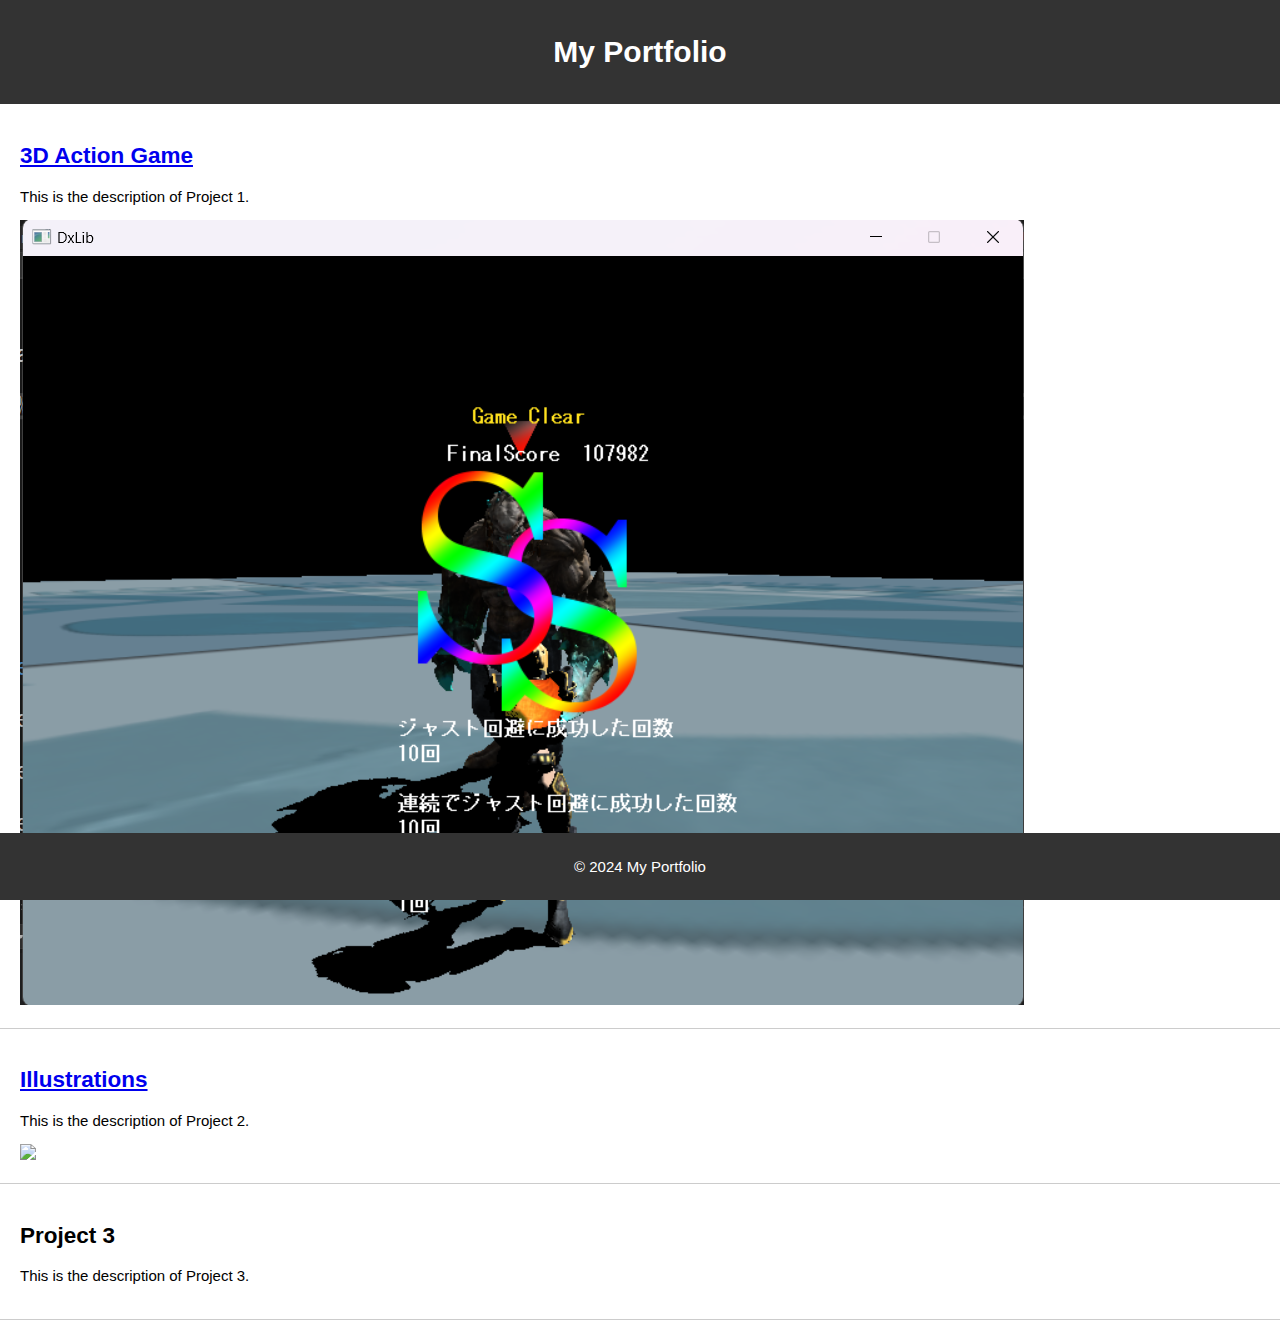
==== Index.html @ e5e568c4 "メインページ更新" ====
<!DOCTYPE html>
<html lang="ja">
<head>
    <meta charset="UTF-8">
    <meta name="viewport" content="width=device-width, initial-scale=1.0">
    <title>My Portfolio</title>
    <link rel="stylesheet" href="untitled1.css" type="text/css">
</head>
<body>
    <header>
        <h1>My Portfolio</h1>
    </header>
    
    <section class="project">
        <a href="3D_Action_Game.html">
        <h2>3D Action Game</h2>
        </a>
        <p>This is the description of Project 1.</p>
        <a href="3D_Action_Game.html">
        <img src="Score.png">
        </a>
    </section>
    
    <section class="project">
        <a href="Illustrations.html">
            <h2>Illustrations</h2>
        </a>
        <p>This is the description of Project 2.</p>
        <img src="C:\Users\Tanaka hiroki\Pictures\Screenshots\FrameRate.png">
    </section>
    
    <section class="project">
        <h2>Project 3</h2>
        <p>This is the description of Project 3.</p>
    </section>
    
    <footer>
        <p>&copy; 2024 My Portfolio</p>
    </footer>
</body>
</html>
---- untitled1.css ----
body {
    font-family: Arial, sans-serif;
    margin: 0;
    padding: 0;
    font-size: 15px;
}

header {
    background-color: #333;
    color: #fff;
    padding: 15px;
    text-align: center;
}

.project {
    padding: 20px;
    border-bottom: 1px solid #ccc;
}

.project h2 {
    margin-top: 10;
}

footer {
    background-color: #333;
    color: #fff;
    text-align: center;
    padding: 10px 0;
    position: fixed;
    bottom: 0;
    width: 100%;
}
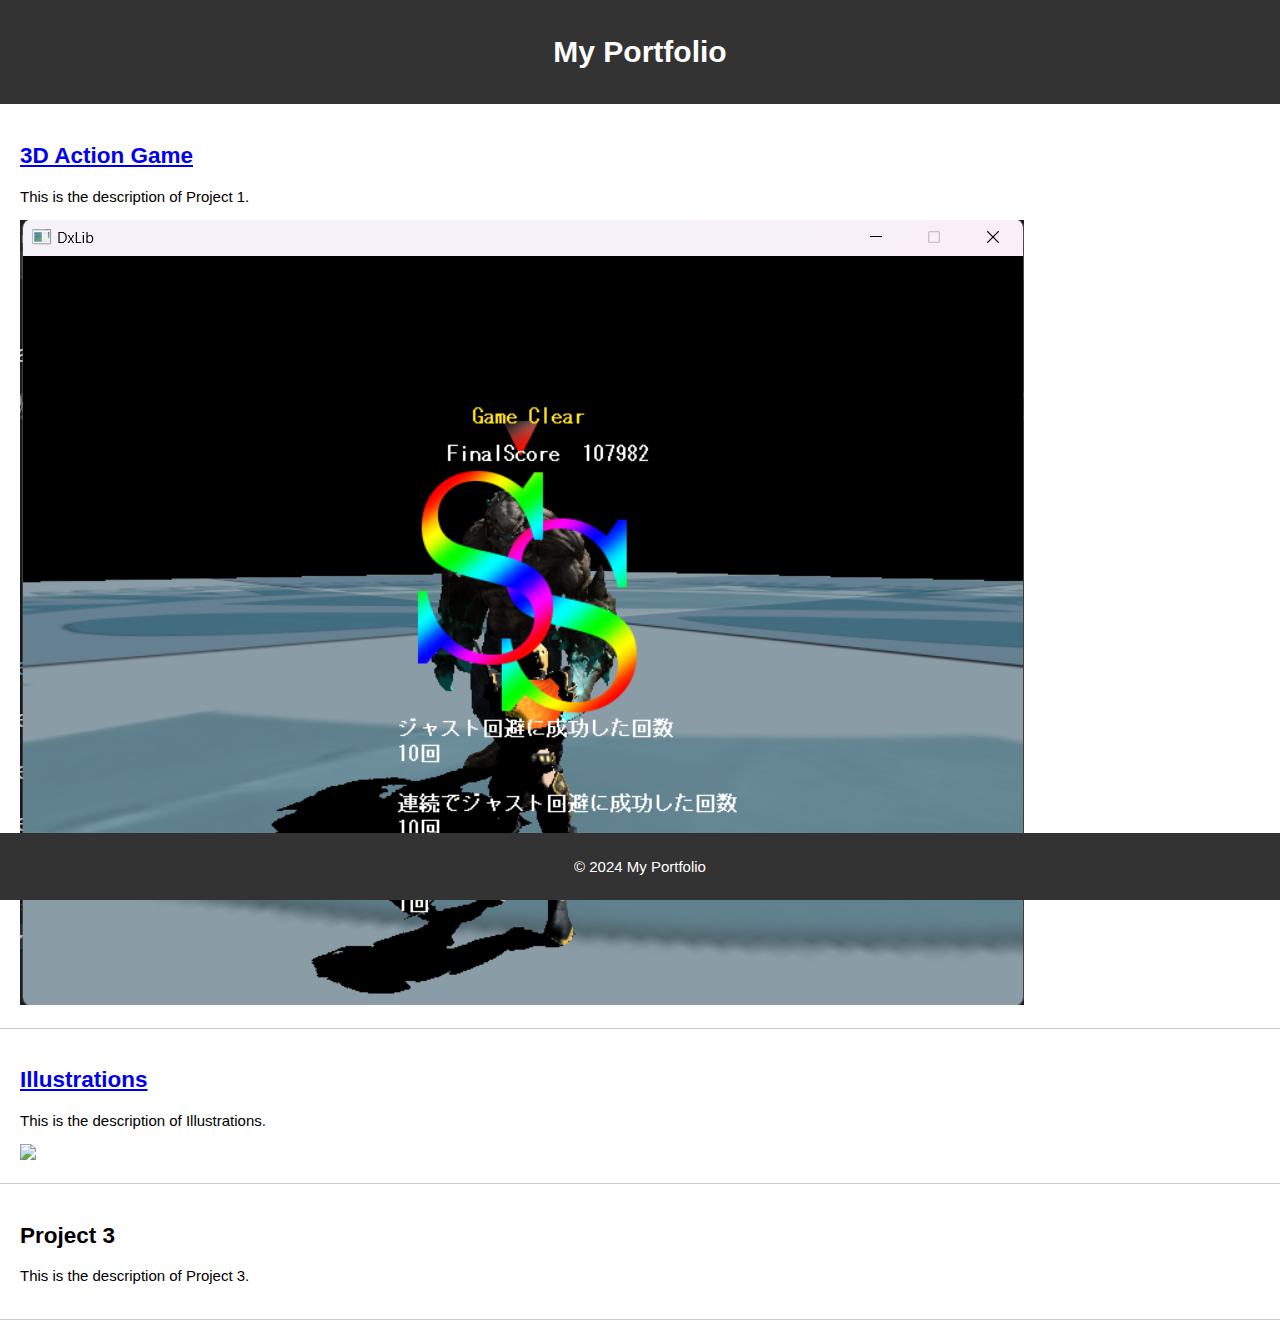
==== commit 2f5f4dc1: "誤字修正" ====
--- a/Index.html
+++ b/Index.html
@@ -25,7 +25,7 @@
         <a href="Illustrations.html">
             <h2>Illustrations</h2>
         </a>
-        <p>This is the description of Project 2.</p>
+        <p>This is the description of Illustrations.</p>
         <img src="C:\Users\Tanaka hiroki\Pictures\Screenshots\FrameRate.png">
     </section>
     
